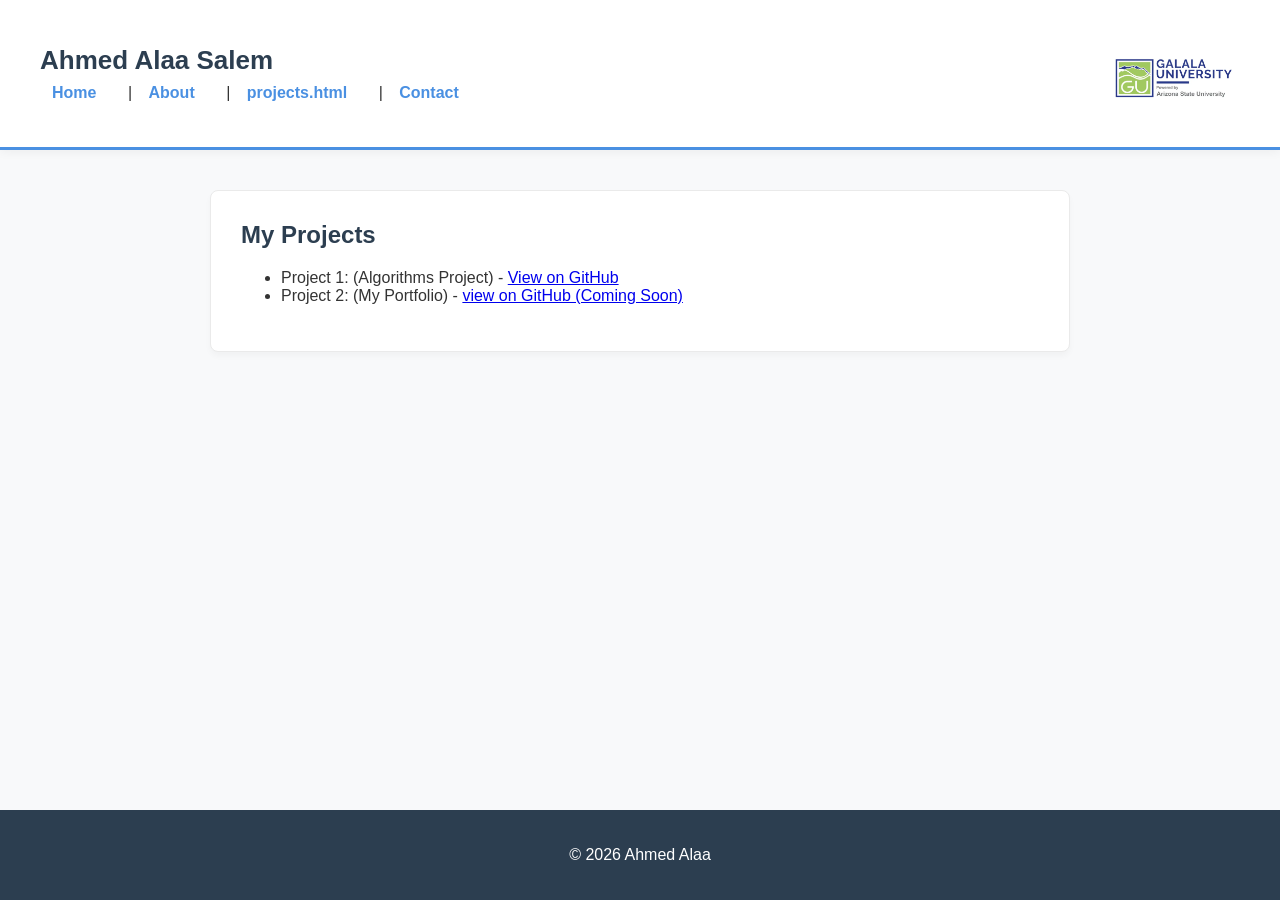
==== myprojects.html @ 7e09cf29 "Add files via upload" ====
<!DOCTYPE html>
<html lang="en">
<head>
    <meta charset="UTF-8">
    <title>Projects - Portfolio</title>
    <link rel="stylesheet" href="style.css">
</head>
<body>
    <header>
        <div class="header-content">
            <h1>Ahmed Alaa Salem</h1>
            <nav>
                <a href="task.html">Home</a> | 
                <a href="aboutme.html">About</a> | 
                <a href="myprojects.html">projects.html</a> | 
                <a href="contact.html">Contact</a>
            </nav>
        </div>
        <img src="logo.png" alt="Galala University Logo">
    </header>

    <main>
        <section>
            <h2>My Projects</h2>
            <ul>
                <li>
                    Project 1: (Algorithms Project) - 
                    <a href="https://github.com/ahmed9714/algorithms-project.git" target="_blank">View on GitHub</a>
                </li>
                <li>
                    Project 2: (My Portfolio) - 
                    <a href="#" target="_blank">view on GitHub (Coming Soon)</a>
                </li>
            </ul>
        </section>
    </main>

    <footer>
        <p>&copy; 2026 Ahmed Alaa</p>
    </footer>
</body>
</html>
---- style.css ----
* {
    box-sizing: border-box;
}

body {
    font-family: 'Segoe UI', Tahoma, Geneva, Verdana, sans-serif;
    background-color: #f8f9fa;
    color: #333333;
    margin: 0;
    padding: 0;
    display: flex;
    flex-direction: column;
    min-height: 100vh;
}

header {
    background-color: #ffffff;
    padding: 20px 40px;
    box-shadow: 0 2px 10px rgba(0, 0, 0, 0.05);
    border-bottom: 3px solid #4a90e2;
    display: flex;
    justify-content: space-between;
    align-items: center;
    flex-wrap: wrap;
}

.header-content h1 {
    color: #2c3e50;
    margin: 0 0 8px 0;
    font-size: 26px;
}

header img {
    width: 140px;
    height: auto;
    object-fit: contain;
}

nav {
    margin-top: 5px;
}

nav a {
    text-decoration: none;
    color: #4a90e2;
    font-weight: 600;
    margin-right: 15px;
    padding: 6px 12px;
    border-radius: 4px;
    transition: all 0.3s ease;
}

nav a:hover {
    background-color: #e3f2fd;
    color: #0d47a1;
}

main {
    flex: 1;
    padding: 40px 20px;
    max-width: 900px;
    width: 100%;
    margin: 0 auto;
}

section {
    background: #ffffff;
    padding: 30px;
    margin-bottom: 25px;
    border-radius: 8px;
    box-shadow: 0 4px 6px rgba(0, 0, 0, 0.03);
    border: 1px solid #eaeaea;
}

section h2 {
    color: #2c3e50;
    margin-top: 0;
}

footer {
    text-align: center;
    padding: 20px;
    background-color: #2c3e50;
    color: #ffffff;
    width: 100%;
}
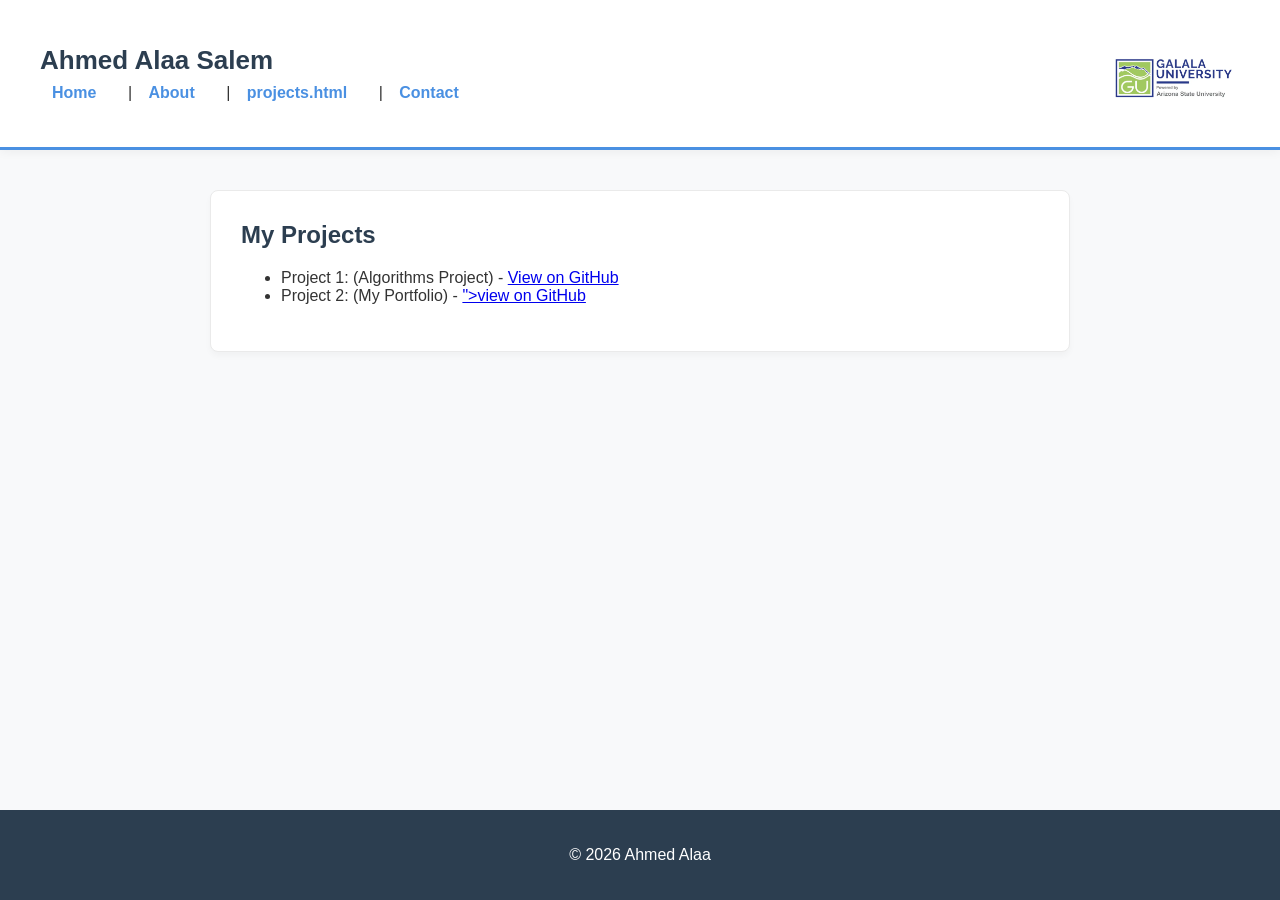
==== commit 4a935e52: "Update myprojects.html" ====
--- a/myprojects.html
+++ b/myprojects.html
@@ -29,7 +29,7 @@
                 </li>
                 <li>
                     Project 2: (My Portfolio) - 
-                    <a href="#" target="_blank">view on GitHub (Coming Soon)</a>
+                    <a href=<a href="https://ahmed9714.github.io/academic-portfolio/" target="_blank">">view on GitHub </a>
                 </li>
             </ul>
         </section>
@@ -39,4 +39,4 @@
         <p>&copy; 2026 Ahmed Alaa</p>
     </footer>
 </body>
-</html>+</html>
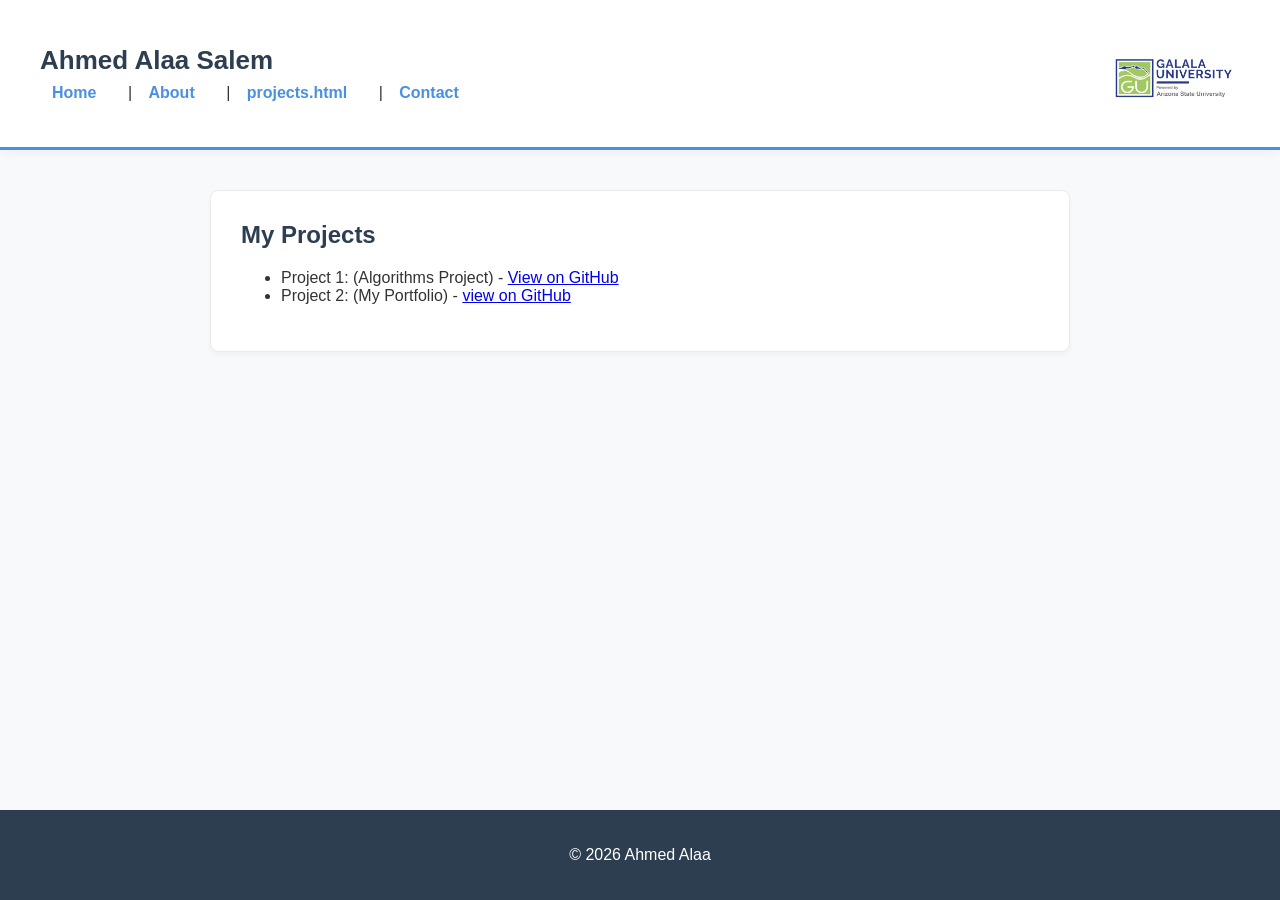
==== commit d0c51b97: "Update myprojects.html" ====
--- a/myprojects.html
+++ b/myprojects.html
@@ -29,7 +29,7 @@
                 </li>
                 <li>
                     Project 2: (My Portfolio) - 
-                    <a href=<a href="https://ahmed9714.github.io/academic-portfolio/" target="_blank">">view on GitHub </a>
+                    <a href="https://ahmed9714.github.io/academic-portfolio/" target="_blank">view on GitHub </a>
                 </li>
             </ul>
         </section>
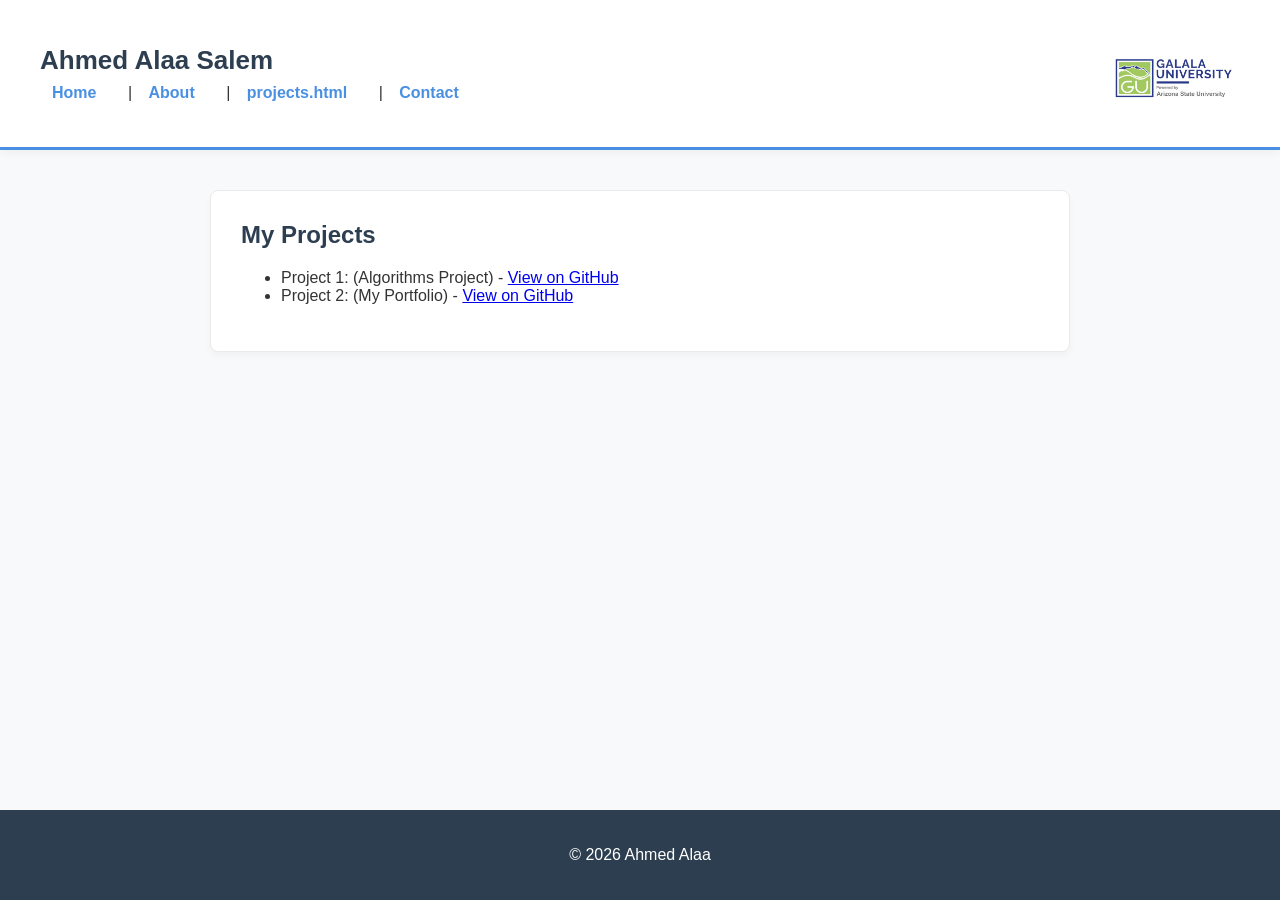
==== commit 37591d68: "Fix project links in myprojects.html" ====
--- a/myprojects.html
+++ b/myprojects.html
@@ -29,7 +29,7 @@
                 </li>
                 <li>
                     Project 2: (My Portfolio) - 
-                    <a href="https://ahmed9714.github.io/academic-portfolio/" target="_blank">view on GitHub </a>
+                    <a href="https://github.com/ahmed9714/academic-portfolio" target="_blank">View on GitHub</a>
                 </li>
             </ul>
         </section>
